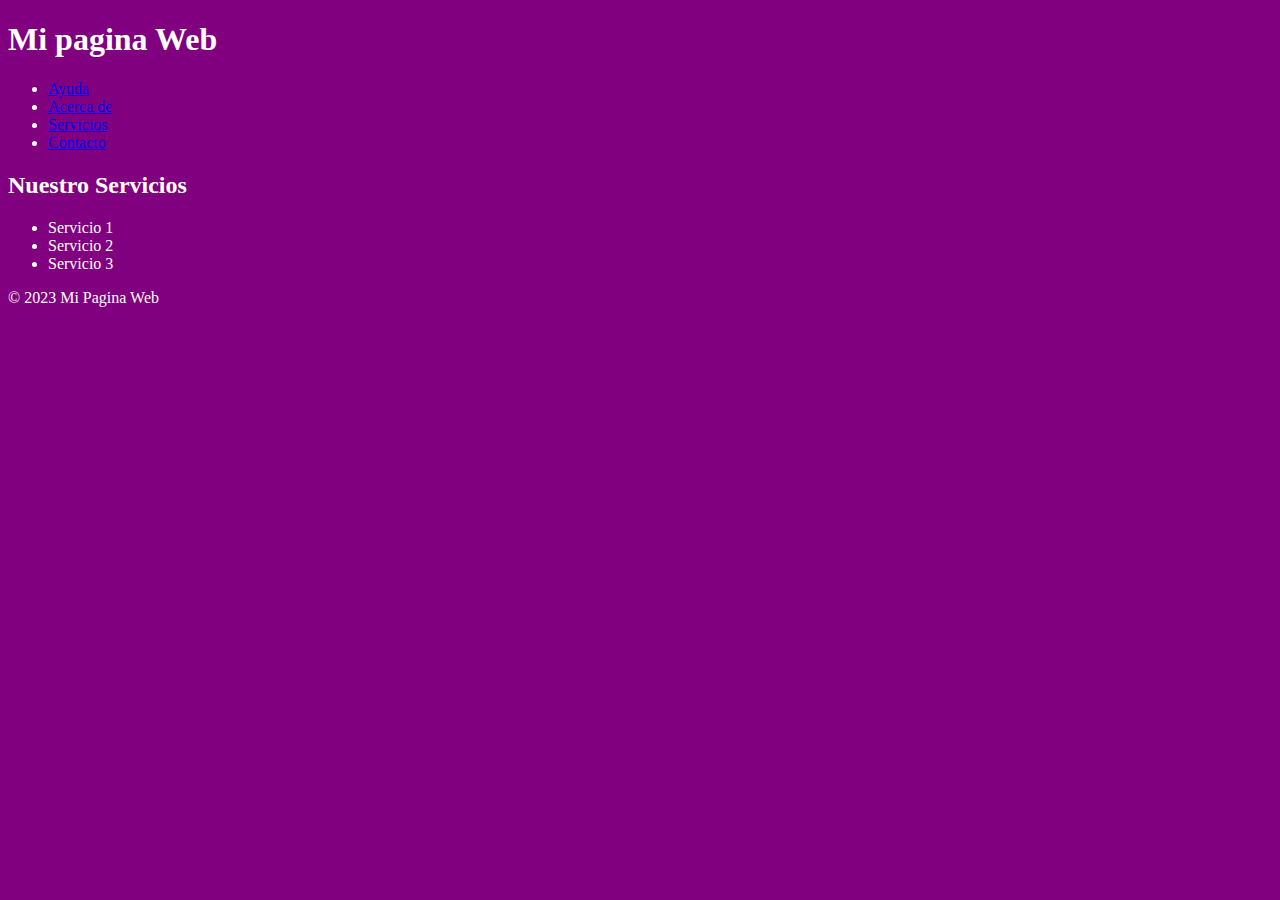
==== index.html @ 0dd14fd9 "." ====
<!DOCTYPE html>
<html lang="en">
<head>
    <meta charset="UTF-8">
    <meta name="viewport" content="width=device-width, initial-scale=1.0">
    <title>Ejemplo de Estructura Semantica</title>
    <style>
        body{
            background-color: purple;
            color: white;
        }
        
    </style>
</head>
<body>
    <header>
        <h1>Mi pagina Web</h1>
        <nav>
            <ul>
                <li><a href="https://www.leagueoflegends.com/es-es/">Ayuda</a></li>
                <li><a href="#">Acerca de</a></li>
                <li><a href="#">Servicios</a></li>
                <li><a href="#">Contacto</a></li>
            </ul>
        </nav>
    </header>

    <main>
        <section>
            <h2>Nuestro Servicios</h2>
            <ul>
                <li>Servicio 1</li>
                <li>Servicio 2</li>
                <li>Servicio 3</li>
            </ul>
        </section>
    </main>

    <footer>
        <p>&copy; 2023 Mi Pagina Web</p>
    </footer>
</body>
</html>
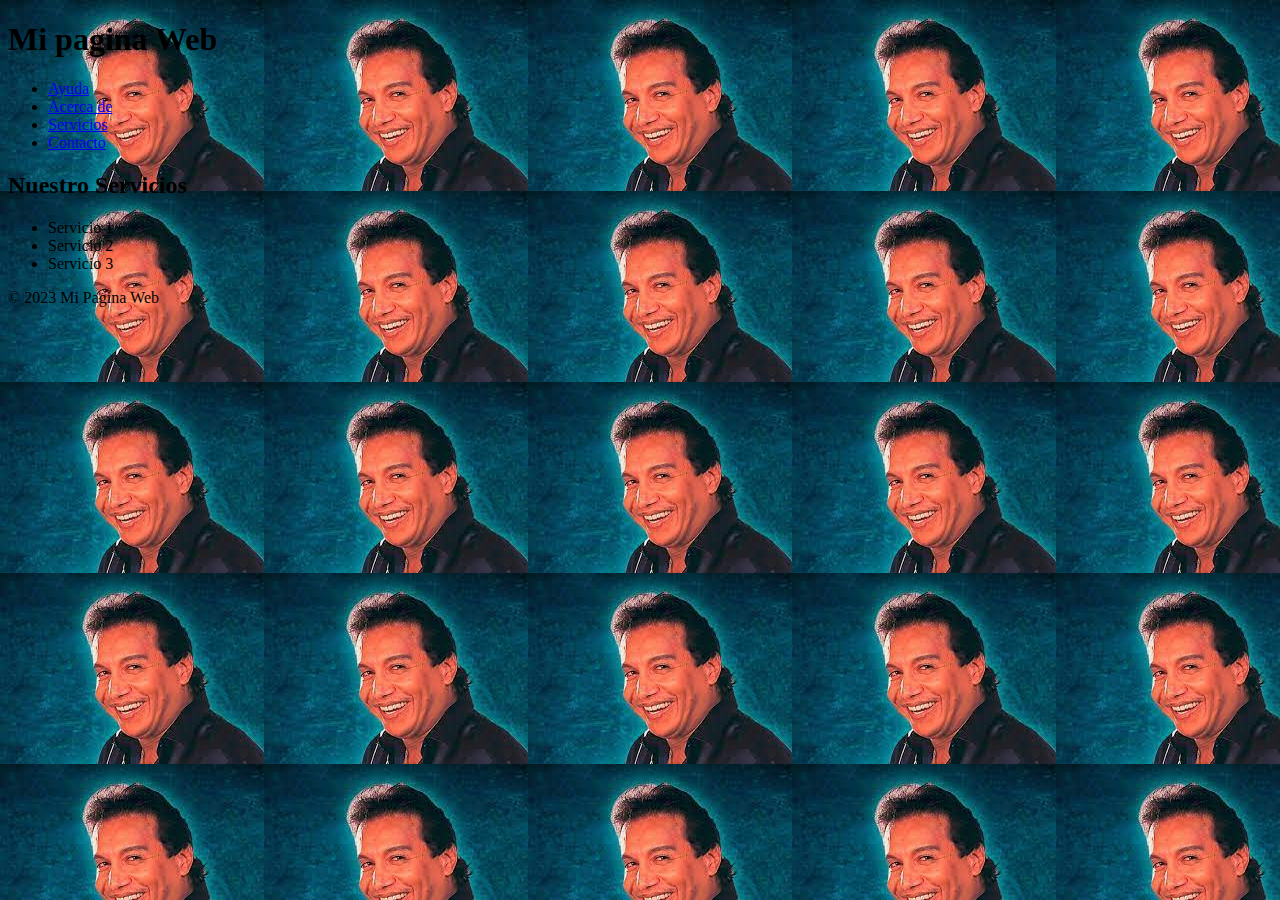
==== commit 2f7c6600: "diomedez" ====
--- a/index.html
+++ b/index.html
@@ -6,8 +6,8 @@
     <title>Ejemplo de Estructura Semantica</title>
     <style>
         body{
-            background-color: purple;
-            color: white;
+            background-image: url([data-uri]);
+            color: black;
         }
         
     </style>
@@ -18,7 +18,7 @@
         <nav>
             <ul>
                 <li><a href="https://www.leagueoflegends.com/es-es/">Ayuda</a></li>
-                <li><a href="#">Acerca de</a></li>
+                <li><a href="https://www.icbf.gov.co/">Acerca de</a></li>
                 <li><a href="#">Servicios</a></li>
                 <li><a href="#">Contacto</a></li>
             </ul>
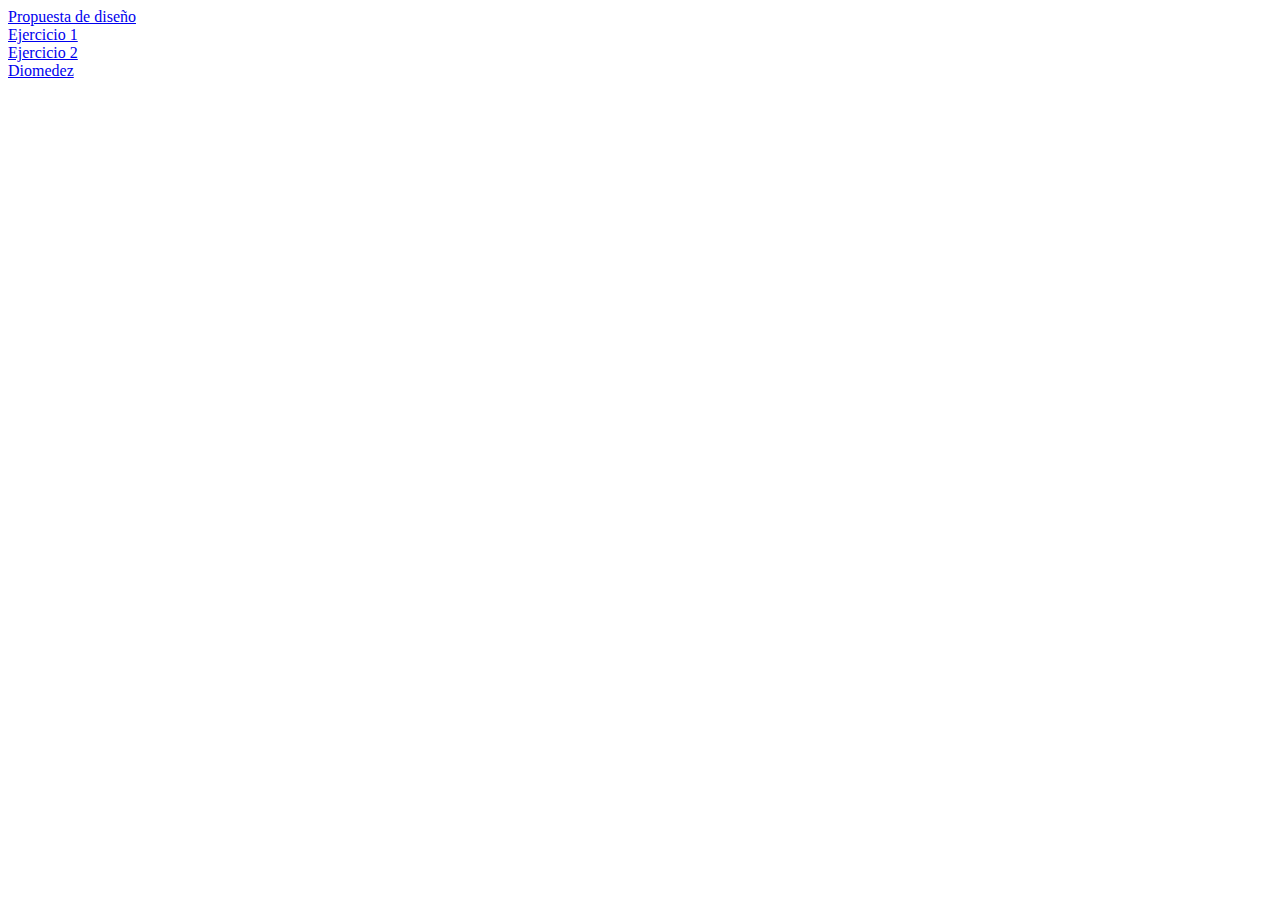
==== commit d824f011: "." ====
--- a/index.html
+++ b/index.html
@@ -1,43 +1,16 @@
 <!DOCTYPE html>
-<html lang="en">
-<head>
-    <meta charset="UTF-8">
-    <meta name="viewport" content="width=device-width, initial-scale=1.0">
-    <title>Ejemplo de Estructura Semantica</title>
-    <style>
-        body{
-            background-image: url([data-uri]);
-            color: black;
-        }
-        
-    </style>
-</head>
-<body>
-    <header>
-        <h1>Mi pagina Web</h1>
-        <nav>
-            <ul>
-                <li><a href="https://www.leagueoflegends.com/es-es/">Ayuda</a></li>
-                <li><a href="https://www.icbf.gov.co/">Acerca de</a></li>
-                <li><a href="#">Servicios</a></li>
-                <li><a href="#">Contacto</a></li>
-            </ul>
-        </nav>
-    </header>
-
-    <main>
-        <section>
-            <h2>Nuestro Servicios</h2>
-            <ul>
-                <li>Servicio 1</li>
-                <li>Servicio 2</li>
-                <li>Servicio 3</li>
-            </ul>
-        </section>
-    </main>
-
-    <footer>
-        <p>&copy; 2023 Mi Pagina Web</p>
-    </footer>
-</body>
+    <html lang="en">
+    <head>
+        <meta charset="UTF-8">
+        <meta name="viewport" content="width=device-width, initial-scale=1.0">
+        <title>Document</title>
+    </head>
+    <body>
+        <div>
+        <a href="propuesta_diseño/index.html">Propuesta de diseño</a><br>
+        <a href="ejercicio_1/index.html">Ejercicio 1</a><br>
+        <a href="ejercicio_2/index.html">Ejercicio 2</a><br>
+        <a href="diomedez/index.html">Diomedez</a>
+        </div>
+    </body>
 </html>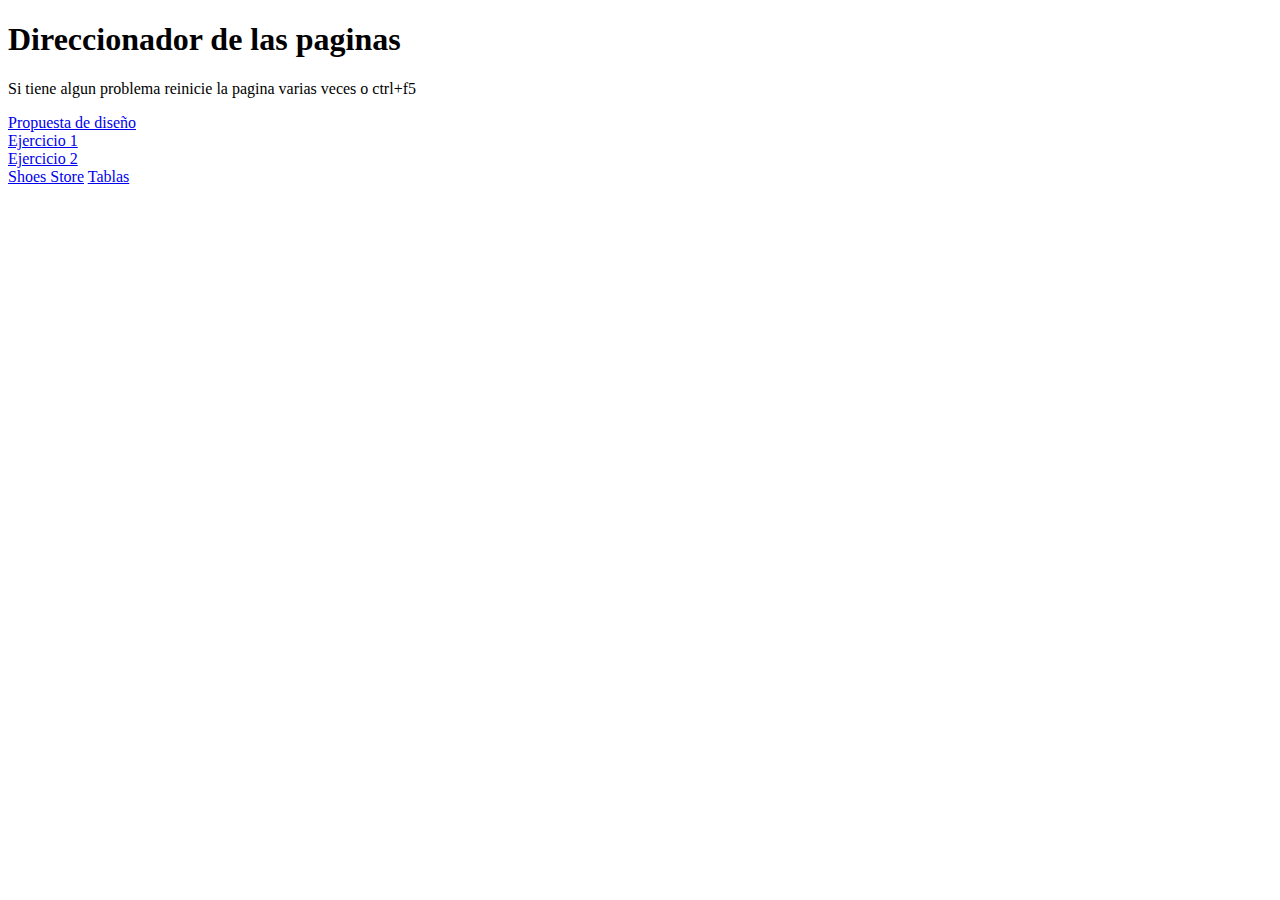
==== commit e0473bb3: "." ====
--- a/index.html
+++ b/index.html
@@ -6,11 +6,14 @@
         <title>Document</title>
     </head>
     <body>
+        <h1>Direccionador de las paginas</h1>
+        <p>Si tiene algun problema reinicie la pagina varias veces o ctrl+f5</p>
         <div>
-        <a href="propuesta_diseño/index.html">Propuesta de diseño</a><br>
-        <a href="ejercicio_1/index.html">Ejercicio 1</a><br>
-        <a href="ejercicio_2/index.html">Ejercicio 2</a><br>
-        <a href="diomedez/index.html">Diomedez</a>
+            <a href="propuesta_diseño/index.html">Propuesta de diseño</a><br>
+            <a href="ejercicio_1/index.html">Ejercicio 1</a><br>
+            <a href="ejercicio_2/index.html">Ejercicio 2</a><br>
+            <a href="shoes_store/index.html">Shoes Store</a>
+            <a href="tablas/index.html">Tablas</a>
         </div>
     </body>
 </html>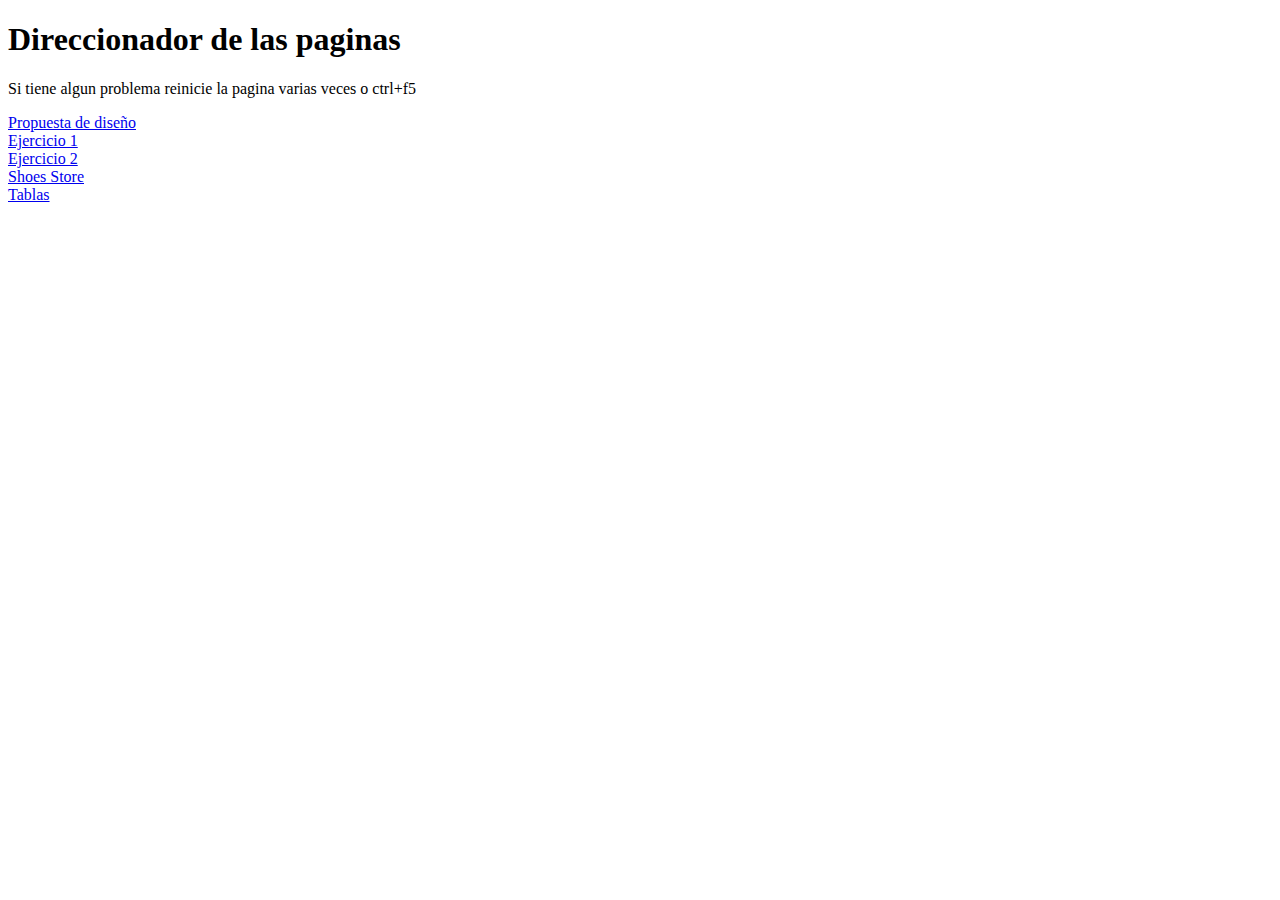
==== commit 07ca15aa: "." ====
--- a/index.html
+++ b/index.html
@@ -12,7 +12,7 @@
             <a href="propuesta_diseño/index.html">Propuesta de diseño</a><br>
             <a href="ejercicio_1/index.html">Ejercicio 1</a><br>
             <a href="ejercicio_2/index.html">Ejercicio 2</a><br>
-            <a href="shoes_store/index.html">Shoes Store</a>
+            <a href="shoes_store/index.html">Shoes Store</a><br>
             <a href="tablas/index.html">Tablas</a>
         </div>
     </body>
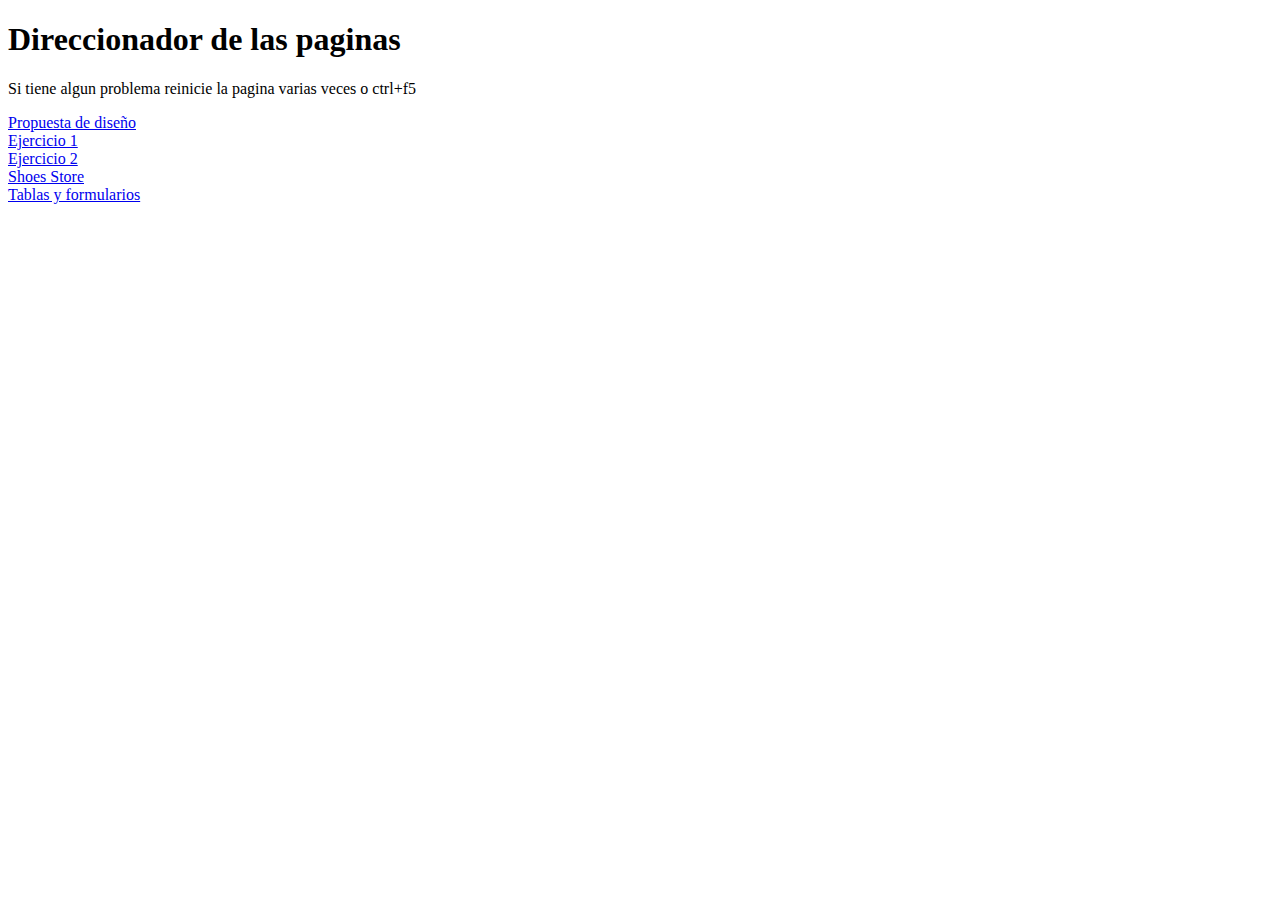
==== commit 073cb4de: "tablas y formularios" ====
--- a/index.html
+++ b/index.html
@@ -13,7 +13,7 @@
             <a href="ejercicio_1/index.html">Ejercicio 1</a><br>
             <a href="ejercicio_2/index.html">Ejercicio 2</a><br>
             <a href="shoes_store/index.html">Shoes Store</a><br>
-            <a href="tablas/index.html">Tablas</a>
+            <a href="tablas/index.html">Tablas y formularios</a>
         </div>
     </body>
 </html>